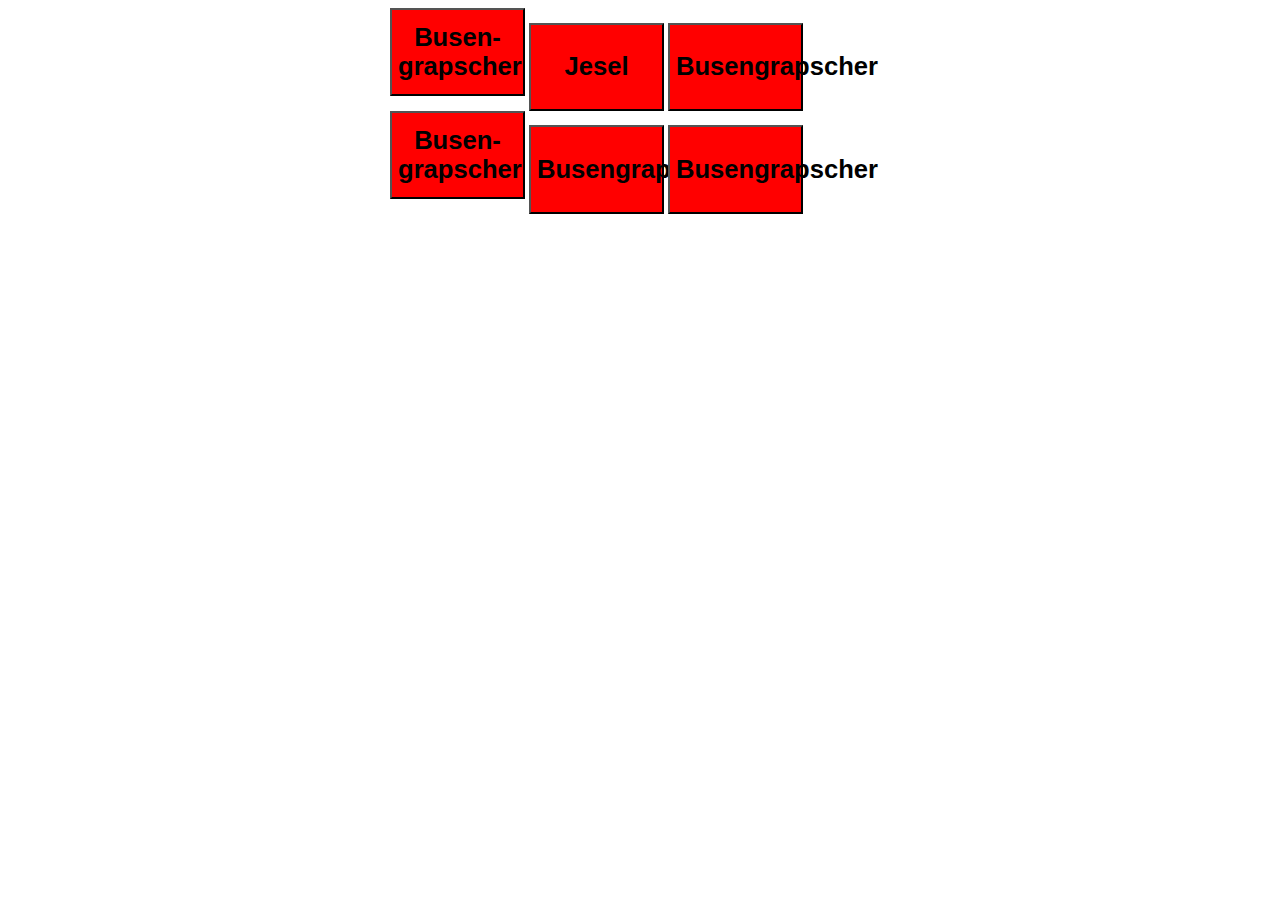
==== src/public/index.html @ 8924a696 "Dateien in public Ordner verschoben" ====
<html>

<head>
    <link rel="stylesheet" href="style.css">
    <title>Nipples!</title>
    <script>
        function play(id) {
            var x = document.getElementById(id);
            x.play();
        }
    </script>
    <style>
        .content {
            width: 500px;
            margin: auto;
        }
        </style>
</head>

<body>

    <div class="content">
        <div class="row">
            <button onclick="play('1');">
                <h1>Busen-grapscher</h1>
                <audio id="1">
                    <source src="assets/busengrapscher.mp3" type="audio/mpeg">
                    Your browser does not support the audio element.
                </audio>
            </button>

            <button onclick="play('2');">
                <h1>Jesel</h1>
                <audio id="1">
                    <source src="assets/busengrapscher.mp3" type="audio/mpeg">
                    Your browser does not support the audio element.
                </audio>
            </button>

            <button onclick="play('3');">
                <h1>Busengrapscher</h1>
                <audio id="1">
                    <source src="assets/busengrapscher.mp3" type="audio/mpeg">
                    Your browser does not support the audio element.
                </audio>
            </button>

        </div>

        <div class="row">
            <button onclick="play('4');">
                <h1>Busen-grapscher</h1>
                <audio id="1">
                    <source src="assets/busengrapscher.mp3" type="audio/mpeg">
                    Your browser does not support the audio element.
                </audio>
            </button>
        
            <button onclick="play('5');">
                <h1>Busengrapscher</h1>
                <audio id="1">
                    <source src="assets/busengrapscher.mp3" type="audio/mpeg">
                    Your browser does not support the audio element.
                </audio>
            </button>
        
            <button onclick="play('6');">
                <h1>Busengrapscher</h1>
                <audio id="1">
                    <source src="assets/busengrapscher.mp3" type="audio/mpeg">
                    Your browser does not support the audio element.
                </audio>
            </button>
        
        </div>
    </div>
</body>

</html>
---- src/public/style.css ----
button {
    height: 10%;
    width: 27%;
    background-color: red;
    font-size: 80%;
}

h1 {
    margin: 0;
}
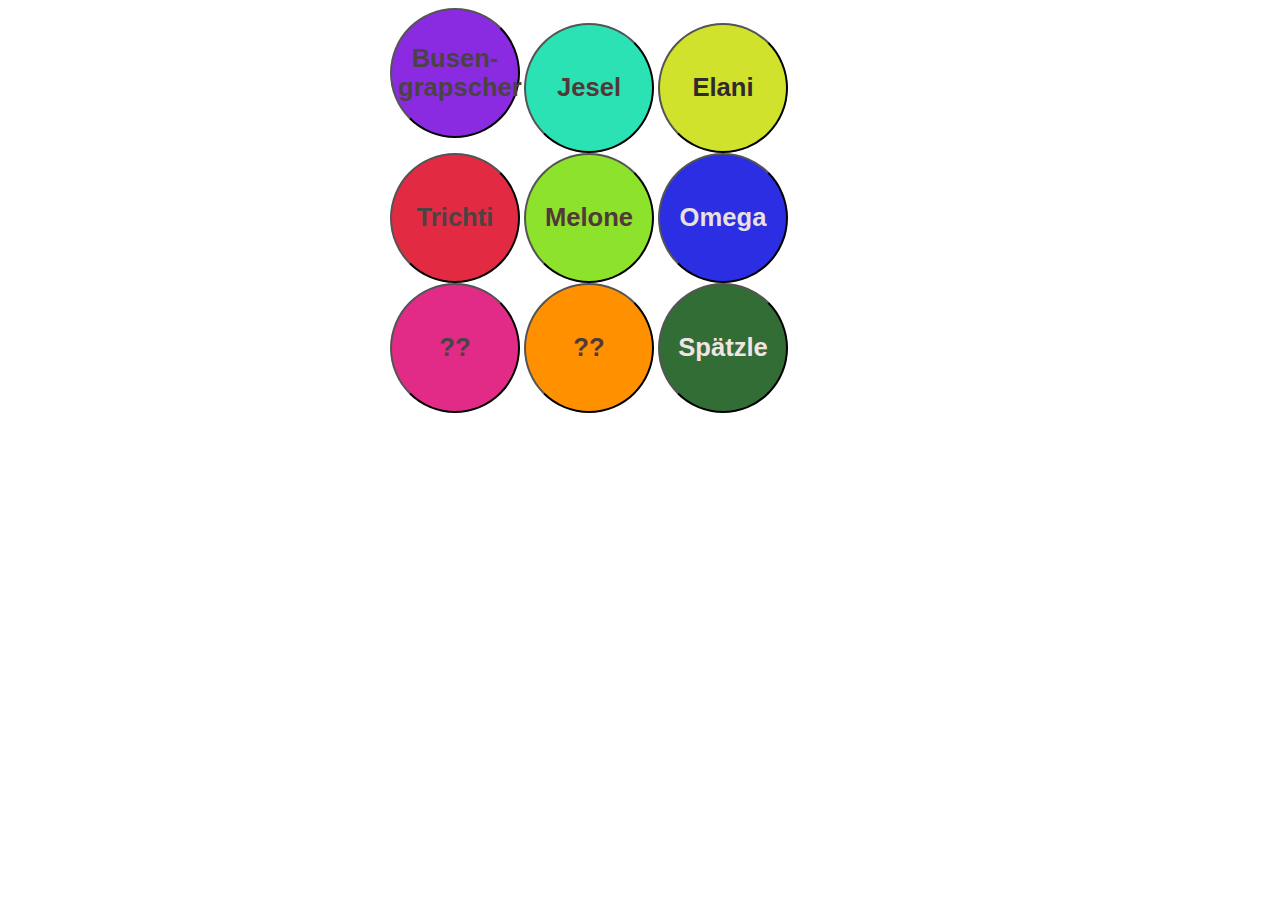
==== commit 50d70419: "Fast fertig" ====
--- a/src/public/index.html
+++ b/src/public/index.html
@@ -21,7 +21,8 @@
 
     <div class="content">
         <div class="row">
-            <button onclick="play('1');">
+            <button onclick="play('1');" 
+                style="background-color:blueviolet; color:rgb(75, 67, 67)">
                 <h1>Busen-grapscher</h1>
                 <audio id="1">
                     <source src="assets/busengrapscher.mp3" type="audio/mpeg">
@@ -29,17 +30,19 @@
                 </audio>
             </button>
 
-            <button onclick="play('2');">
+            <button onclick="play('2');"
+                style="background-color:rgb(43, 226, 180); color:rgb(82, 56, 56)">
                 <h1>Jesel</h1>
-                <audio id="1">
+                <audio id="2">
                     <source src="assets/busengrapscher.mp3" type="audio/mpeg">
                     Your browser does not support the audio element.
                 </audio>
             </button>
 
-            <button onclick="play('3');">
-                <h1>Busengrapscher</h1>
-                <audio id="1">
+            <button onclick="play('3');"
+                style="background-color:rgb(208, 226, 43); color:rgb(48, 43, 43)">
+                <h1>Elani</h1>
+                <audio id="3">
                     <source src="assets/busengrapscher.mp3" type="audio/mpeg">
                     Your browser does not support the audio element.
                 </audio>
@@ -48,31 +51,142 @@
         </div>
 
         <div class="row">
-            <button onclick="play('4');">
-                <h1>Busen-grapscher</h1>
-                <audio id="1">
+            <button onclick="play('4');" style="background-color:rgb(226, 43, 67); color:rgb(75, 67, 67)">
+                <h1>Trichti</h1>
+                <audio id="4">
                     <source src="assets/busengrapscher.mp3" type="audio/mpeg">
                     Your browser does not support the audio element.
                 </audio>
             </button>
         
-            <button onclick="play('5');">
-                <h1>Busengrapscher</h1>
-                <audio id="1">
+            <button onclick="play('5');" style="background-color:rgb(141, 226, 43); color:rgb(82, 56, 56)">
+                <h1>Melone</h1>
+                <audio id="5">
                     <source src="assets/busengrapscher.mp3" type="audio/mpeg">
                     Your browser does not support the audio element.
                 </audio>
             </button>
         
-            <button onclick="play('6');">
-                <h1>Busengrapscher</h1>
-                <audio id="1">
+            <button onclick="play('6');" style="background-color:rgb(43, 46, 226); color:rgb(233, 224, 224)">
+                <h1>Omega</h1>
+                <audio id="6">
                     <source src="assets/busengrapscher.mp3" type="audio/mpeg">
                     Your browser does not support the audio element.
                 </audio>
             </button>
         
         </div>
+
+        <div class="row">
+            <button onclick="play('7');" style="background-color:rgb(226, 43, 134); color:rgb(75, 67, 67)">
+                <h1>??</h1>
+                <audio id="7">
+                    <source src="assets/busengrapscher.mp3" type="audio/mpeg">
+                    Your browser does not support the audio element.
+                </audio>
+            </button>
+        
+            <button onclick="play('8');" style="background-color:rgb(255, 145, 0); color:rgb(82, 56, 56)">
+                <h1>??</h1>
+                <audio id="8">
+                    <source src="assets/busengrapscher.mp3" type="audio/mpeg">
+                    Your browser does not support the audio element.
+                </audio>
+            </button>
+        
+            <button onclick="play('9');" style="background-color:rgb(50, 109, 53); color:rgb(243, 227, 227)">
+                <h1>Spätzle</h1>
+                <audio id="9">
+                    <source src="assets/busengrapscher.mp3" type="audio/mpeg">
+                    Your browser does not support the audio element.
+                </audio>
+            </button>
+        
+        </div>
+<!-- 
+        <div class="row">
+            <button onclick="play('10');" style="background-color:blueviolet; color:rgb(75, 67, 67)">
+                <h1>Busen-grapscher</h1>
+                <audio id="10">
+                    <source src="assets/busengrapscher.mp3" type="audio/mpeg">
+                    Your browser does not support the audio element.
+                </audio>
+            </button>
+        
+            <button onclick="play('11');" style="background-color:rgb(43, 226, 180); color:rgb(82, 56, 56)">
+                <h1>Jesel</h1>
+                <audio id="11">
+                    <source src="assets/busengrapscher.mp3" type="audio/mpeg">
+                    Your browser does not support the audio element.
+                </audio>
+            </button>
+        
+            <button onclick="play('12');" style="background-color:rgb(208, 226, 43); color:rgb(48, 43, 43)">
+                <h1>Butter</h1>
+                <audio id="12">
+                    <source src="assets/busengrapscher.mp3" type="audio/mpeg">
+                    Your browser does not support the audio element.
+                </audio>
+            </button>
+        
+        </div>
+
+        <div class="row">
+            <button onclick="play('13');" style="background-color:blueviolet; color:rgb(75, 67, 67)">
+                <h1>Busen-grapscher</h1>
+                <audio id="13">
+                    <source src="assets/busengrapscher.mp3" type="audio/mpeg">
+                    Your browser does not support the audio element.
+                </audio>
+            </button>
+        
+            <button onclick="play('14');" style="background-color:rgb(43, 226, 180); color:rgb(82, 56, 56)">
+                <h1>Jesel</h1>
+                <audio id="14">
+                    <source src="assets/busengrapscher.mp3" type="audio/mpeg">
+                    Your browser does not support the audio element.
+                </audio>
+            </button>
+        
+            <button onclick="play('15');" style="background-color:rgb(208, 226, 43); color:rgb(48, 43, 43)">
+                <h1>Butter</h1>
+                <audio id="15">
+                    <source src="assets/busengrapscher.mp3" type="audio/mpeg">
+                    Your browser does not support the audio element.
+                </audio>
+            </button>
+        
+        </div>
+
+        <div class="row">
+            <button onclick="play('16');" style="background-color:blueviolet; color:rgb(75, 67, 67)">
+                <h1>Busen-grapscher</h1>
+                <audio id="16">
+                    <source src="assets/busengrapscher.mp3" type="audio/mpeg">
+                    Your browser does not support the audio element.
+                </audio>
+            </button>
+        
+            <button onclick="play('17');" style="background-color:rgb(43, 226, 180); color:rgb(82, 56, 56)">
+                <h1>Jesel</h1>
+                <audio id="17">
+                    <source src="assets/busengrapscher.mp3" type="audio/mpeg">
+                    Your browser does not support the audio element.
+                </audio>
+            </button>
+        
+            <button onclick="play('18');" style="background-color:rgb(208, 226, 43); color:rgb(48, 43, 43)">
+                <h1>Butter</h1>
+                <audio id="18">
+                    <source src="assets/busengrapscher.mp3" type="audio/mpeg">
+                    Your browser does not support the audio element.
+                </audio>
+            </button>
+        
+        </div> -->
+
+
+
     </div>
 </body>
 
--- a/src/public/style.css
+++ b/src/public/style.css
@@ -1,8 +1,8 @@
 button {
-    height: 10%;
-    width: 27%;
-    background-color: red;
+    height: 130px;
+    width: 130px;
     font-size: 80%;
+    border-radius: 100px;
 }
 
 h1 {
